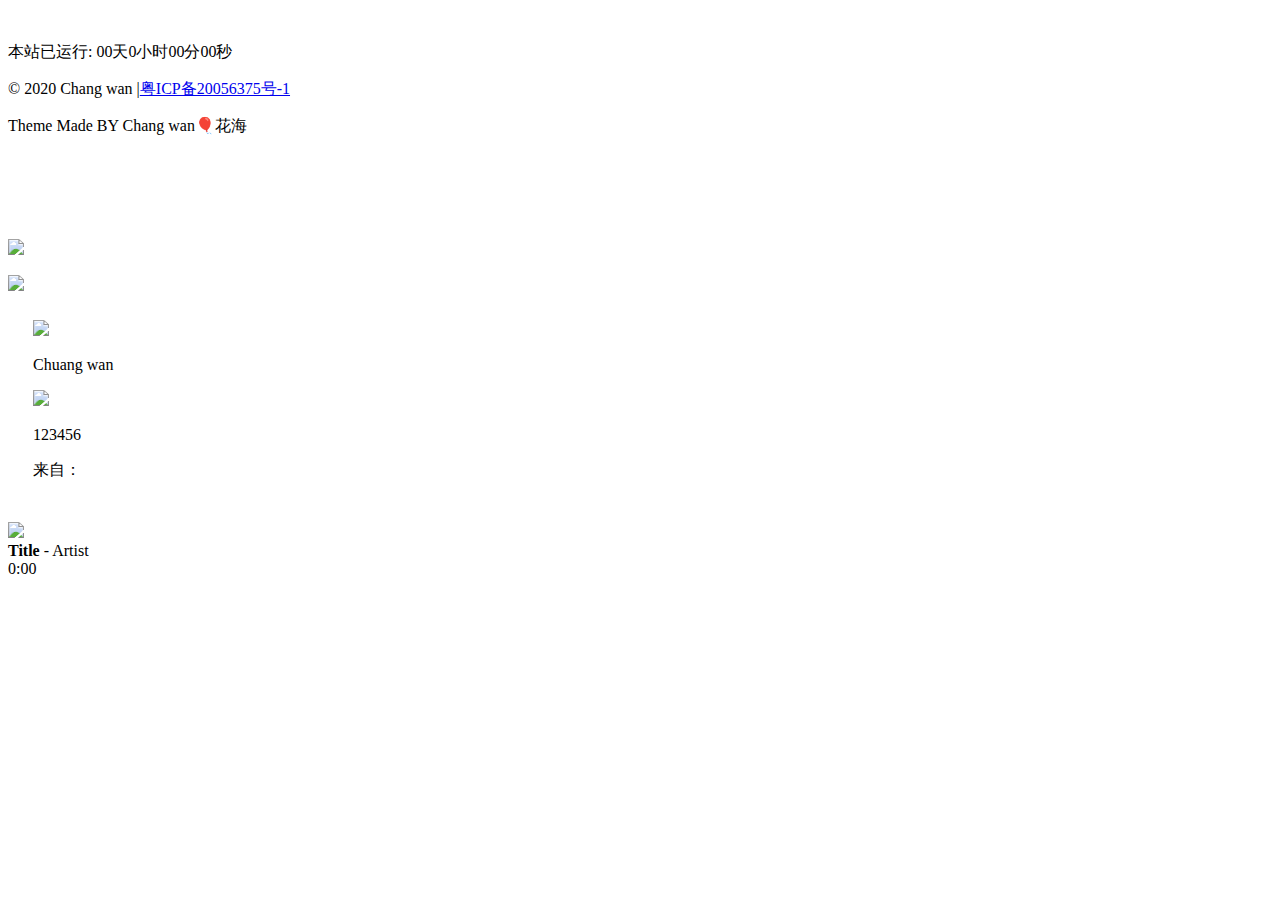
==== index.html @ c7f1d29d "Add files via upload" ====
<!DOCTYPE html>
<html lang="en">

	<head>
		<meta charset="UTF-8">
		<meta name="viewport" content="width=device-width,initial-scale=1.0,maximum-scale=1.0,minimum-scale=1.0,user-scalable=no">
		<title></title>
		<meta class="me_title" name="description" content="喜欢计算机的咸鱼一条，经常抽出空余时间学习各种语言编程以及知识，虽然懂得不多，但是这是我最喜欢的爱好吧。同时也喜欢各种游戏，FPS我的强项！沉浸在这个完美的虚拟世界，起码能暂时忘掉这充满回忆该死的现实.">
		<meta name="keywords" content="畅玩,主页,博客,tqy,xhj">
		<link rel="stylesheet" type="text/css" href="css/initial.css" />
		<link rel="stylesheet" type="text/css" href="css/index.css" />
		<link rel="stylesheet" href="css/animate.compat.css" />
		<link rel="stylesheet" href="css/player.css">
		<script src="js/jquery.min.js" type="text/javascript" charset="utf-8"></script>
		<!--轮播css-->
		<link rel="stylesheet" href="css/swiper.min.css">
		<script src="js/swiper.min.js"></script>
	</head>
	<script>
   $.get("/admin/html/value.php",function(data){
   $("title").text(data.cw_value[0].cw_title);
   $(".me_title").text("data.cw_value[0].cw_describe");
   });
	</script>
	<style type="text/css">
		@media screen and (max-width: 320px) {
			.titma {
				font-size: 15px;
			}
		}

		@media screen and (min-width: 700px) {
			#certify {
				width: 900px;
			}

			#certify .swiper-slide {
				width: 80%;
			}

			#cw-gg {
				width: 450px;
				padding: 25px;
			}

			#box_celeft {
				width: 350px;
				padding-top: 2.5%;
			}

			.ulli_ce ul li {
				margin: 35px auto;
			}

			#right_me {
				bottom: 290px;
			}
		}
	</style>
	<body>
		<div id="box">
			<!--头像部分-->
			<div id="boox" class="animated swing">
				<img class="touxiang" src="">
				<p class="title animated bounceInLeft"></p>
				<p class="lizhi"></p>
				<p class="titma animated"><span id="span">本站已运行: 00天0小时00分00秒</span></p>
			</div>
					<script type="text/javascript">
   $.get("/admin/html/value.php",function(data){
   	$(".touxiang").attr("src",data.cw_value[0].cw_headportrait);
    $(".title").text(data.cw_value[0].cw_head_title);
    $(".lizhi").text(data.cw_value[0].cw_yl_title);			
   });
		</script>
			<!--头像部分结束-->

			<!--轮播html-->
			<div id="certify">
				<div class="swiper-container">
					<div class="swiper-wrapper">
						
					</div>
				</div>
				<div class="swiper-pagination"></div>
			</div>
			<script>
   $.get("/admin/html/value.php",function(data){
				for(var kit = 0;kit<data.lunbo.length;kit++){
					$(".swiper-wrapper").append('<div class="swiper-slide"><a href='+data.lunbo[kit].lj+'><img src='+data.lunbo[kit].img+' /><p>'+data.lunbo[kit].text+'</p></a></div>');
				}
				var certifySwiper = new Swiper('#certify .swiper-container', {
					watchSlidesProgress: true,
					slidesPerView: 'auto',
					centeredSlides: true,
					loop: true,
					autoplay: true,
					loopedSlides: 5,
					autoplay: true,
					navigation: {
						nextEl: '.swiper-button-next',
						prevEl: '.swiper-button-prev',
					},
					pagination: {
						el: '.swiper-pagination',
						//clickable :true,
					},
					on: {
						progress: function(progress) {
							for (i = 0; i < this.slides.length; i++) {
								var slide = this.slides.eq(i);
								var slideProgress = this.slides[i].progress;
								modify = 1;
								if (Math.abs(slideProgress) > 1) {
									modify = (Math.abs(slideProgress) - 1) * 0.3 + 1;
								}
								translate = slideProgress * modify * 260 + 'px';
								scale = 1 - Math.abs(slideProgress) / 5;
								zIndex = 999 - Math.abs(Math.round(10 * slideProgress));
								slide.transform('translateX(' + translate + ') scale(' + scale + ')');
								slide.css('zIndex', zIndex);
								slide.css('opacity', 1);
								if (Math.abs(slideProgress) > 3) {
									slide.css('opacity', 0);
								}
							}
						},
						setTransition: function(transition) {
							for (var i = 0; i < this.slides.length; i++) {
								var slide = this.slides.eq(i)
								slide.transition(transition);
							}

						}
					}

				});
				
      });
			</script>
			<!--轮播html结束-->
		</div>

		<!-- 页脚 -->
		<div id="footer">
			<p>© 2020 Chang wan |<a href="http://beian.miit.gov.cn">粤ICP备20056375号-1</a></p>
			<p>Theme Made BY Chang wan🎈花海</p><br><br><br>
		</div>
<script>
   $.get("/admin/html/value.php",function(data){
   $("#footer").html(data.cw_value[0].cw_bottom_title);
   });
</script>
		<!--侧边栏代码-->
		<div id="boox_ce">
			<div id="box_celeft" class="animated fadeInLeft">
				<div class="me_ce">
					<img src="#">
				</div>
				<div class="title_ce"></div>
				<div class="ulli_ce">
					<ul>
					</ul>
				</div>
			</div>
		</div>
		<div id="right_me">
			<img src="image/cdan.png">
		</div>
		<script type="text/javascript">		
   $.get("/admin/html/value.php",function(data){
			for(var cetime=0;cetime<data.daohang.length;cetime++){
				$(".ulli_ce ul").append('<a href='+data.daohang[cetime].lj+'><li><img src='+data.daohang[cetime].img+'><p>'+data.daohang[cetime].text+'</p><img class="jt_ce" src="image/jt.png"></li></a>');
			}
			/*自动获取头像和昵称*/
			var img_me = $(".touxiang").attr("src");
			var niceng = $(".title").text();
			$(".me_ce").find("img").attr("src", img_me);
			$(".title_ce").text($(".title").text());
			$("#right_me").click(function() {
				$(this).hide();
				$("#boox_ce").show();
			});
			$("#boox_ce").click(function() {
				$(this).hide();
				$("#right_me").show();
			});
			
      });
		</script>
		<!--侧边栏代码结束-->

		<!--公告代码-->
		<div id="boox_gg">
			<div id="cw-gg" class="animated bounceIn">
				<div id="title_gg">
					<div class="title_left">
						<img src="https://ss2.bdstatic.com/70cFvnSh_Q1YnxGkpoWK1HF6hhy/it/u=1354268575,1268995723&fm=26&gp=0.jpg">
						<p>Chuang wan</p>
					</div>
					<div class="title_right">
						<img src="https://pic.kuaizhan.com/g3/9b/7c/8103-18cd-4211-97d3-f50c3353a06e95">
					</div>
				</div>
				<div id="txt_center">
					<p>123456</p>

				</div>
				<div class="txt_right">
					<p>来自：<span class="txt_name"></span></p>
					<!--<img src="https://p4.music.126.net/0lAkLx_MvUR5TDYOsTQTsw==/109951163926228201.jpg">-->
				</div>
			</div>
		</div>
		<script type="text/javascript">
   $.get("/admin/html/value.php",function(data){
   var niceng=data.cw_value[0].cw_head_title;
   if(data.cw_value[0].cw_tc==0){
   if(data.cw_value[0].cw_zdy_title==""){//热评墙
				$.get("https://api.oioweb.cn/api/wyypl.php", function(data) {
					$(".title_left").find("img").attr("src", data.Avatar);
					$(".title_left p").text(data.UserName);
					$("#txt_center").find("p").eq(0).text(data.Comment);
					$(".txt_name").text(niceng+"热评墙");
				});
			}else{
			//自定义公告
				$(".title_left").find("img").attr("src", data.cw_value[0].cw_headportrait);
				$(".title_left p").text(data.cw_value[0].cw_head_title);
				$("#txt_center").find("p").eq(0).text(data.cw_value[0].cw_zdy_title);
				$(".txt_name").text(data.cw_value[0].cw_head_title+"公告墙");
			}
			/*延迟弹出公告框*/
			setTimeout('test()', 1200);
   }
      });
			function test() {
				$("#boox_gg").show();
			}
		</script>
		<!--公告代码结束-->

		<!--天气代码-->
		<div id="tp-weather-widget" style="position:absolute;z-index:99999;"></div>
		<style type="text/css">
			a.sc-eHgmQL.hQLwwD {
				display: none;
			}

			#tp-weather-widget .sw-container {
				right: 10px !important;
				left: unset !important;
			}
		</style>
		<script>
			(function(a, h, g, f, e, d, c, b) {
				b = function() {
					d = h.createElement(g);
					c = h.getElementsByTagName(g)[0];
					d.src = e;
					d.charset = "utf-8";
					d.async = 1;
					c.parentNode.insertBefore(d, c)
				};
				a["SeniverseWeatherWidgetObject"] = f;
				a[f] || (a[f] = function() {
					(a[f].q = a[f].q || []).push(arguments)
				});
				a[f].l = +new Date();
				if (a.attachEvent) {
					a.attachEvent("onload", b)
				} else {
					a.addEventListener("load", b, false)
				}
			}(window, document, "script", "SeniverseWeatherWidget", "//cdn.sencdn.com/widget2/static/js/bundle.js?t=" +
				parseInt((new Date().getTime() / 100000000).toString(), 10)));
			window.SeniverseWeatherWidget('show', {
				flavor: "bubble",
				location: "WX4FBXXFKE4F",
				geolocation: true,
				language: "zh-Hans",
				unit: "c",
				theme: "auto",
				token: "26c4103c-986c-4ecc-a1f7-a52b5d18b1a6",
				hover: "enabled",
				container: "tp-weather-widget"
			})
		</script>

		<!--看板娘-->
		<img id="kbn" class="animated bounceInRight" src="image/kbn.png">
<script>
   $.get("/admin/html/value.php",function(data){
   $("#kbn").attr("src",data.cw_value[0].cw_bottom_img);
   });
</script>
		<!--音乐播放器-->
		<div id="QPlayer">
			<div id="pContent">
				<div id="player">
					<span class="cover"></span>
					<div class="ctrl">
						<div class="musicTag marquee">
							<strong>Title</strong>
							<span> - </span>
							<span class="artist">Artist</span>
						</div>
						<div class="progress">
							<div class="timer left">0:00</div>
							<div class="contr">
								<div class="rewind icon"></div>
								<div class="playback icon"></div>
								<div class="fastforward icon"></div>
							</div>
							<div class="right">
								<div class="liebiao icon"></div>
							</div>
						</div>
					</div>
				</div>
				<div class="ssBtn">
					<div class="adf"></div>
				</div>
			</div>
			<ol id="playlist"></ol>
		</div>
		<script>
			var isRotate = true;
			var autoplay = false;
		</script>
		<script src="js/player.js"></script>
		<script>
			function bgChange() {
				var lis = $('.lib');
				for (var i = 0; i < lis.length; i += 2)
					lis[i].style.background = 'rgba(246, 246, 246, 0.5)';
			}
			window.onload = bgChange;
		</script>
		<!--音乐播放器结束-->

		<!--花瓣飘落-->
		<div style="height:100%; width:100%;display: none;">七夕情人节花瓣飘落</div>
		<script src="js/snowfall.jquery.js"></script>
		<script>
   $.get("/admin/html/value.php",function(data){
		if(data.cw_value[0].cw_huabang=="0"){
				$(document).snowfall('clear');
				$(document).snowfall({
					image: "https://pic.kuaizhan.com/g3/c3/9b/3f72-60cf-4d91-8500-4f193c67c59205",
					flakeCount: 10,
					minSize: 5,
					maxSize: 22
				});
		}
   });
		</script>
		<script src="js/jquery.marquee.min.js"></script>
		<!--花瓣飘落结束-->

		<script type="text/javascript">
   $.get("/admin/html/value.php",function(data){
		    X = new Date(data.cw_value[0].cw_time);
			runtime();
			function runtime() {
				// 初始时间，日/月/年 时:分:秒
				Y = new Date();
				T = (Y.getTime() - X.getTime());
				M = 24 * 60 * 60 * 1000;
				a = T / M;
				A = Math.floor(a);
				b = (a - A) * 24;
				B = Math.floor(b);
				c = (b - B) * 60;
				C = Math.floor((b - B) * 60);
				D = Math.floor((c - C) * 60);
				//信息写入到DIV中
				span.innerHTML = "本站已运行: " + A + "天" + B + "小时" + C + "分" + D + "秒"
			}
			setInterval(runtime, 1000);
		});
			//滑动触发
			$(window).on('scroll',function(){
				
			});
		</script>
		<script src="js/index.js" type="text/javascript" charset="utf-8"></script>
	</body>
</html>
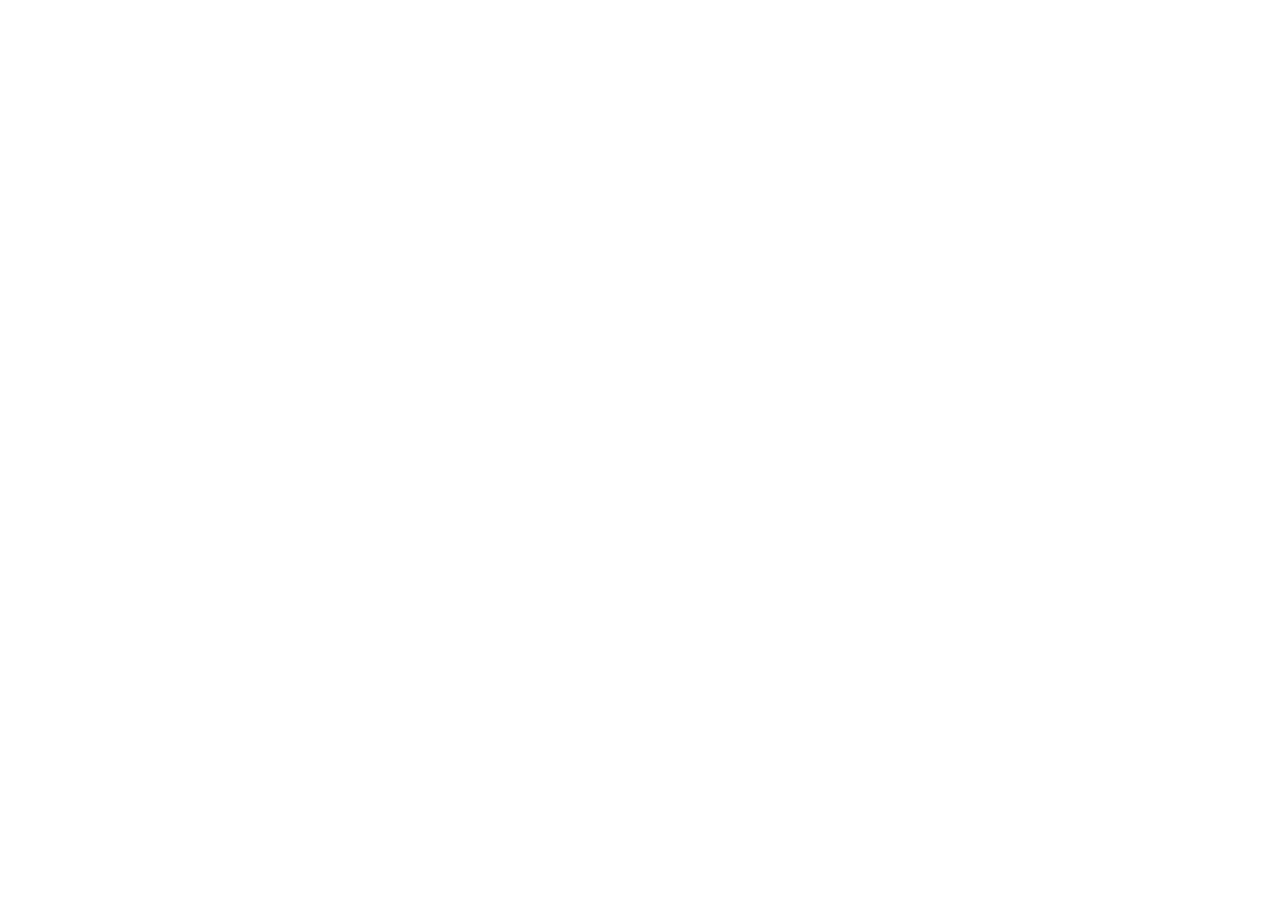
==== commit 4560ab85: "Rename index1.html to index.html" ====
--- a/index.html
+++ b/index.html
@@ -1,389 +1,12 @@
-<!DOCTYPE html>
-<html lang="en">
-
-	<head>
-		<meta charset="UTF-8">
-		<meta name="viewport" content="width=device-width,initial-scale=1.0,maximum-scale=1.0,minimum-scale=1.0,user-scalable=no">
-		<title></title>
-		<meta class="me_title" name="description" content="喜欢计算机的咸鱼一条，经常抽出空余时间学习各种语言编程以及知识，虽然懂得不多，但是这是我最喜欢的爱好吧。同时也喜欢各种游戏，FPS我的强项！沉浸在这个完美的虚拟世界，起码能暂时忘掉这充满回忆该死的现实.">
-		<meta name="keywords" content="畅玩,主页,博客,tqy,xhj">
-		<link rel="stylesheet" type="text/css" href="css/initial.css" />
-		<link rel="stylesheet" type="text/css" href="css/index.css" />
-		<link rel="stylesheet" href="css/animate.compat.css" />
-		<link rel="stylesheet" href="css/player.css">
-		<script src="js/jquery.min.js" type="text/javascript" charset="utf-8"></script>
-		<!--轮播css-->
-		<link rel="stylesheet" href="css/swiper.min.css">
-		<script src="js/swiper.min.js"></script>
-	</head>
-	<script>
-   $.get("/admin/html/value.php",function(data){
-   $("title").text(data.cw_value[0].cw_title);
-   $(".me_title").text("data.cw_value[0].cw_describe");
-   });
-	</script>
-	<style type="text/css">
-		@media screen and (max-width: 320px) {
-			.titma {
-				font-size: 15px;
-			}
-		}
-
-		@media screen and (min-width: 700px) {
-			#certify {
-				width: 900px;
-			}
-
-			#certify .swiper-slide {
-				width: 80%;
-			}
-
-			#cw-gg {
-				width: 450px;
-				padding: 25px;
-			}
-
-			#box_celeft {
-				width: 350px;
-				padding-top: 2.5%;
-			}
-
-			.ulli_ce ul li {
-				margin: 35px auto;
-			}
-
-			#right_me {
-				bottom: 290px;
-			}
-		}
-	</style>
-	<body>
-		<div id="box">
-			<!--头像部分-->
-			<div id="boox" class="animated swing">
-				<img class="touxiang" src="">
-				<p class="title animated bounceInLeft"></p>
-				<p class="lizhi"></p>
-				<p class="titma animated"><span id="span">本站已运行: 00天0小时00分00秒</span></p>
-			</div>
-					<script type="text/javascript">
-   $.get("/admin/html/value.php",function(data){
-   	$(".touxiang").attr("src",data.cw_value[0].cw_headportrait);
-    $(".title").text(data.cw_value[0].cw_head_title);
-    $(".lizhi").text(data.cw_value[0].cw_yl_title);			
-   });
-		</script>
-			<!--头像部分结束-->
-
-			<!--轮播html-->
-			<div id="certify">
-				<div class="swiper-container">
-					<div class="swiper-wrapper">
-						
-					</div>
-				</div>
-				<div class="swiper-pagination"></div>
-			</div>
-			<script>
-   $.get("/admin/html/value.php",function(data){
-				for(var kit = 0;kit<data.lunbo.length;kit++){
-					$(".swiper-wrapper").append('<div class="swiper-slide"><a href='+data.lunbo[kit].lj+'><img src='+data.lunbo[kit].img+' /><p>'+data.lunbo[kit].text+'</p></a></div>');
-				}
-				var certifySwiper = new Swiper('#certify .swiper-container', {
-					watchSlidesProgress: true,
-					slidesPerView: 'auto',
-					centeredSlides: true,
-					loop: true,
-					autoplay: true,
-					loopedSlides: 5,
-					autoplay: true,
-					navigation: {
-						nextEl: '.swiper-button-next',
-						prevEl: '.swiper-button-prev',
-					},
-					pagination: {
-						el: '.swiper-pagination',
-						//clickable :true,
-					},
-					on: {
-						progress: function(progress) {
-							for (i = 0; i < this.slides.length; i++) {
-								var slide = this.slides.eq(i);
-								var slideProgress = this.slides[i].progress;
-								modify = 1;
-								if (Math.abs(slideProgress) > 1) {
-									modify = (Math.abs(slideProgress) - 1) * 0.3 + 1;
-								}
-								translate = slideProgress * modify * 260 + 'px';
-								scale = 1 - Math.abs(slideProgress) / 5;
-								zIndex = 999 - Math.abs(Math.round(10 * slideProgress));
-								slide.transform('translateX(' + translate + ') scale(' + scale + ')');
-								slide.css('zIndex', zIndex);
-								slide.css('opacity', 1);
-								if (Math.abs(slideProgress) > 3) {
-									slide.css('opacity', 0);
-								}
-							}
-						},
-						setTransition: function(transition) {
-							for (var i = 0; i < this.slides.length; i++) {
-								var slide = this.slides.eq(i)
-								slide.transition(transition);
-							}
-
-						}
-					}
-
-				});
-				
-      });
-			</script>
-			<!--轮播html结束-->
-		</div>
-
-		<!-- 页脚 -->
-		<div id="footer">
-			<p>© 2020 Chang wan |<a href="http://beian.miit.gov.cn">粤ICP备20056375号-1</a></p>
-			<p>Theme Made BY Chang wan🎈花海</p><br><br><br>
-		</div>
-<script>
-   $.get("/admin/html/value.php",function(data){
-   $("#footer").html(data.cw_value[0].cw_bottom_title);
-   });
-</script>
-		<!--侧边栏代码-->
-		<div id="boox_ce">
-			<div id="box_celeft" class="animated fadeInLeft">
-				<div class="me_ce">
-					<img src="#">
-				</div>
-				<div class="title_ce"></div>
-				<div class="ulli_ce">
-					<ul>
-					</ul>
-				</div>
-			</div>
-		</div>
-		<div id="right_me">
-			<img src="image/cdan.png">
-		</div>
-		<script type="text/javascript">		
-   $.get("/admin/html/value.php",function(data){
-			for(var cetime=0;cetime<data.daohang.length;cetime++){
-				$(".ulli_ce ul").append('<a href='+data.daohang[cetime].lj+'><li><img src='+data.daohang[cetime].img+'><p>'+data.daohang[cetime].text+'</p><img class="jt_ce" src="image/jt.png"></li></a>');
-			}
-			/*自动获取头像和昵称*/
-			var img_me = $(".touxiang").attr("src");
-			var niceng = $(".title").text();
-			$(".me_ce").find("img").attr("src", img_me);
-			$(".title_ce").text($(".title").text());
-			$("#right_me").click(function() {
-				$(this).hide();
-				$("#boox_ce").show();
-			});
-			$("#boox_ce").click(function() {
-				$(this).hide();
-				$("#right_me").show();
-			});
-			
-      });
-		</script>
-		<!--侧边栏代码结束-->
-
-		<!--公告代码-->
-		<div id="boox_gg">
-			<div id="cw-gg" class="animated bounceIn">
-				<div id="title_gg">
-					<div class="title_left">
-						<img src="https://ss2.bdstatic.com/70cFvnSh_Q1YnxGkpoWK1HF6hhy/it/u=1354268575,1268995723&fm=26&gp=0.jpg">
-						<p>Chuang wan</p>
-					</div>
-					<div class="title_right">
-						<img src="https://pic.kuaizhan.com/g3/9b/7c/8103-18cd-4211-97d3-f50c3353a06e95">
-					</div>
-				</div>
-				<div id="txt_center">
-					<p>123456</p>
-
-				</div>
-				<div class="txt_right">
-					<p>来自：<span class="txt_name"></span></p>
-					<!--<img src="https://p4.music.126.net/0lAkLx_MvUR5TDYOsTQTsw==/109951163926228201.jpg">-->
-				</div>
-			</div>
-		</div>
-		<script type="text/javascript">
-   $.get("/admin/html/value.php",function(data){
-   var niceng=data.cw_value[0].cw_head_title;
-   if(data.cw_value[0].cw_tc==0){
-   if(data.cw_value[0].cw_zdy_title==""){//热评墙
-				$.get("https://api.oioweb.cn/api/wyypl.php", function(data) {
-					$(".title_left").find("img").attr("src", data.Avatar);
-					$(".title_left p").text(data.UserName);
-					$("#txt_center").find("p").eq(0).text(data.Comment);
-					$(".txt_name").text(niceng+"热评墙");
-				});
-			}else{
-			//自定义公告
-				$(".title_left").find("img").attr("src", data.cw_value[0].cw_headportrait);
-				$(".title_left p").text(data.cw_value[0].cw_head_title);
-				$("#txt_center").find("p").eq(0).text(data.cw_value[0].cw_zdy_title);
-				$(".txt_name").text(data.cw_value[0].cw_head_title+"公告墙");
-			}
-			/*延迟弹出公告框*/
-			setTimeout('test()', 1200);
-   }
-      });
-			function test() {
-				$("#boox_gg").show();
-			}
-		</script>
-		<!--公告代码结束-->
-
-		<!--天气代码-->
-		<div id="tp-weather-widget" style="position:absolute;z-index:99999;"></div>
-		<style type="text/css">
-			a.sc-eHgmQL.hQLwwD {
-				display: none;
-			}
-
-			#tp-weather-widget .sw-container {
-				right: 10px !important;
-				left: unset !important;
-			}
-		</style>
-		<script>
-			(function(a, h, g, f, e, d, c, b) {
-				b = function() {
-					d = h.createElement(g);
-					c = h.getElementsByTagName(g)[0];
-					d.src = e;
-					d.charset = "utf-8";
-					d.async = 1;
-					c.parentNode.insertBefore(d, c)
-				};
-				a["SeniverseWeatherWidgetObject"] = f;
-				a[f] || (a[f] = function() {
-					(a[f].q = a[f].q || []).push(arguments)
-				});
-				a[f].l = +new Date();
-				if (a.attachEvent) {
-					a.attachEvent("onload", b)
-				} else {
-					a.addEventListener("load", b, false)
-				}
-			}(window, document, "script", "SeniverseWeatherWidget", "//cdn.sencdn.com/widget2/static/js/bundle.js?t=" +
-				parseInt((new Date().getTime() / 100000000).toString(), 10)));
-			window.SeniverseWeatherWidget('show', {
-				flavor: "bubble",
-				location: "WX4FBXXFKE4F",
-				geolocation: true,
-				language: "zh-Hans",
-				unit: "c",
-				theme: "auto",
-				token: "26c4103c-986c-4ecc-a1f7-a52b5d18b1a6",
-				hover: "enabled",
-				container: "tp-weather-widget"
-			})
-		</script>
-
-		<!--看板娘-->
-		<img id="kbn" class="animated bounceInRight" src="image/kbn.png">
-<script>
-   $.get("/admin/html/value.php",function(data){
-   $("#kbn").attr("src",data.cw_value[0].cw_bottom_img);
-   });
-</script>
-		<!--音乐播放器-->
-		<div id="QPlayer">
-			<div id="pContent">
-				<div id="player">
-					<span class="cover"></span>
-					<div class="ctrl">
-						<div class="musicTag marquee">
-							<strong>Title</strong>
-							<span> - </span>
-							<span class="artist">Artist</span>
-						</div>
-						<div class="progress">
-							<div class="timer left">0:00</div>
-							<div class="contr">
-								<div class="rewind icon"></div>
-								<div class="playback icon"></div>
-								<div class="fastforward icon"></div>
-							</div>
-							<div class="right">
-								<div class="liebiao icon"></div>
-							</div>
-						</div>
-					</div>
-				</div>
-				<div class="ssBtn">
-					<div class="adf"></div>
-				</div>
-			</div>
-			<ol id="playlist"></ol>
-		</div>
-		<script>
-			var isRotate = true;
-			var autoplay = false;
-		</script>
-		<script src="js/player.js"></script>
-		<script>
-			function bgChange() {
-				var lis = $('.lib');
-				for (var i = 0; i < lis.length; i += 2)
-					lis[i].style.background = 'rgba(246, 246, 246, 0.5)';
-			}
-			window.onload = bgChange;
-		</script>
-		<!--音乐播放器结束-->
-
-		<!--花瓣飘落-->
-		<div style="height:100%; width:100%;display: none;">七夕情人节花瓣飘落</div>
-		<script src="js/snowfall.jquery.js"></script>
-		<script>
-   $.get("/admin/html/value.php",function(data){
-		if(data.cw_value[0].cw_huabang=="0"){
-				$(document).snowfall('clear');
-				$(document).snowfall({
-					image: "https://pic.kuaizhan.com/g3/c3/9b/3f72-60cf-4d91-8500-4f193c67c59205",
-					flakeCount: 10,
-					minSize: 5,
-					maxSize: 22
-				});
-		}
-   });
-		</script>
-		<script src="js/jquery.marquee.min.js"></script>
-		<!--花瓣飘落结束-->
-
-		<script type="text/javascript">
-   $.get("/admin/html/value.php",function(data){
-		    X = new Date(data.cw_value[0].cw_time);
-			runtime();
-			function runtime() {
-				// 初始时间，日/月/年 时:分:秒
-				Y = new Date();
-				T = (Y.getTime() - X.getTime());
-				M = 24 * 60 * 60 * 1000;
-				a = T / M;
-				A = Math.floor(a);
-				b = (a - A) * 24;
-				B = Math.floor(b);
-				c = (b - B) * 60;
-				C = Math.floor((b - B) * 60);
-				D = Math.floor((c - C) * 60);
-				//信息写入到DIV中
-				span.innerHTML = "本站已运行: " + A + "天" + B + "小时" + C + "分" + D + "秒"
-			}
-			setInterval(runtime, 1000);
-		});
-			//滑动触发
-			$(window).on('scroll',function(){
-				
-			});
-		</script>
-		<script src="js/index.js" type="text/javascript" charset="utf-8"></script>
-	</body>
-</html>
+<!DOCTYPE html>
+<html lang="en">
+<head>
+    <meta charset="UTF-8">
+    <meta http-equiv="X-UA-Compatible" content="IE=edge">
+    <meta name="viewport" content="width=device-width, initial-scale=1.0">
+    <title>Document</title>
+</head>
+<body>
+             <meta http-equiv="refresh" content="0.01;https://static-42c8f0e5-6fd7-4892-836c-5d89a8dda777.bspapp.com/">
+</body>
+</html>
